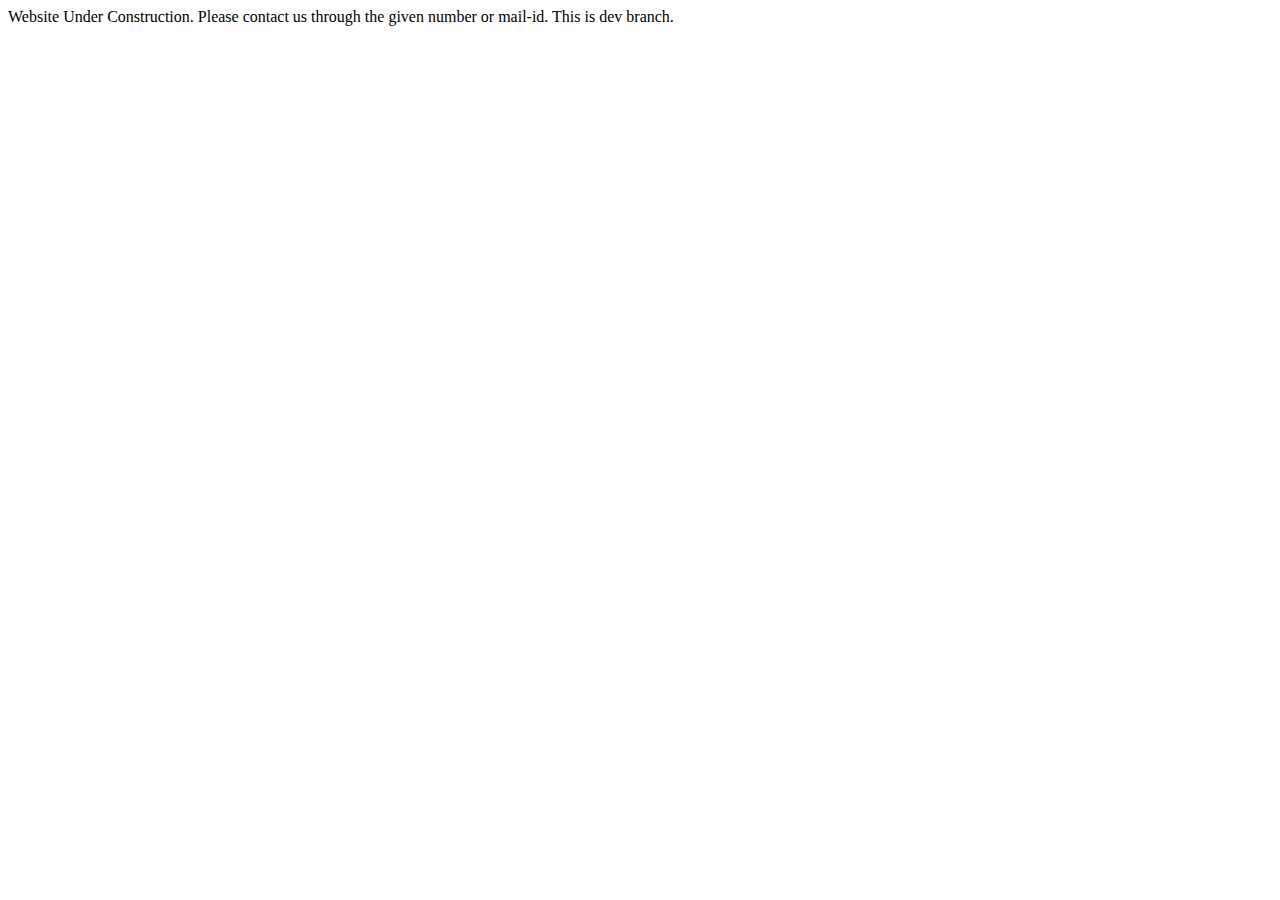
==== order-now.html @ ab296b6a "All files added" ====
<!DOCTYPE html>
<html lang="en">
<head>
  <meta charset="UTF-8">
  <meta http-equiv="X-UA-Compatible" content="IE=edge">
  <meta name="viewport" content="width=device-width, initial-scale=1.0">
  <title>Order Now</title>
</head>
<body>
  Website Under Construction. Please contact us through the given number or mail-id.
  This is dev branch.
</body>
</html>
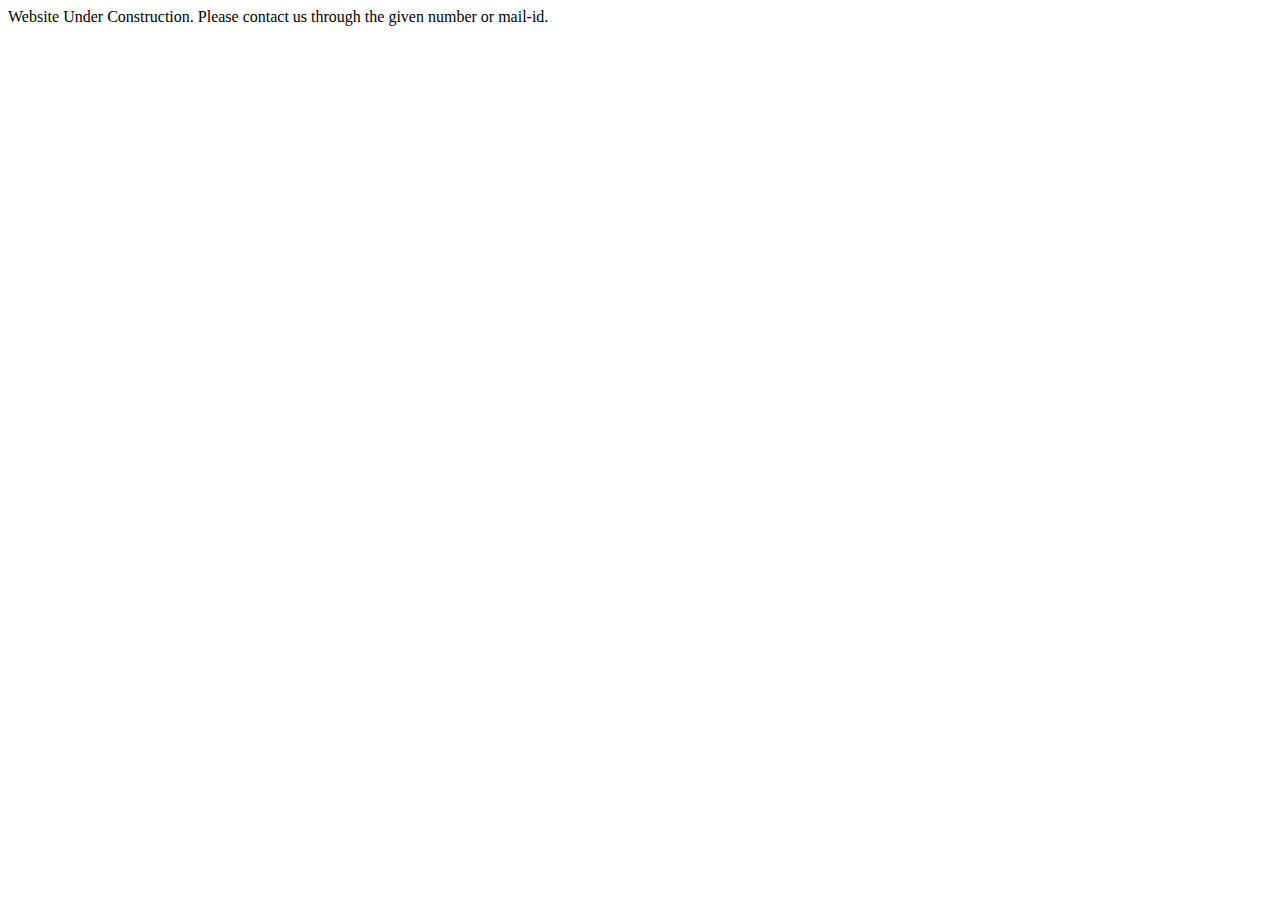
==== commit 5048c4c4: "All sections made responsive now only header is left to be made responsive" ====
--- a/order-now.html
+++ b/order-now.html
@@ -8,6 +8,5 @@
 </head>
 <body>
   Website Under Construction. Please contact us through the given number or mail-id.
-  This is dev branch.
 </body>
 </html>